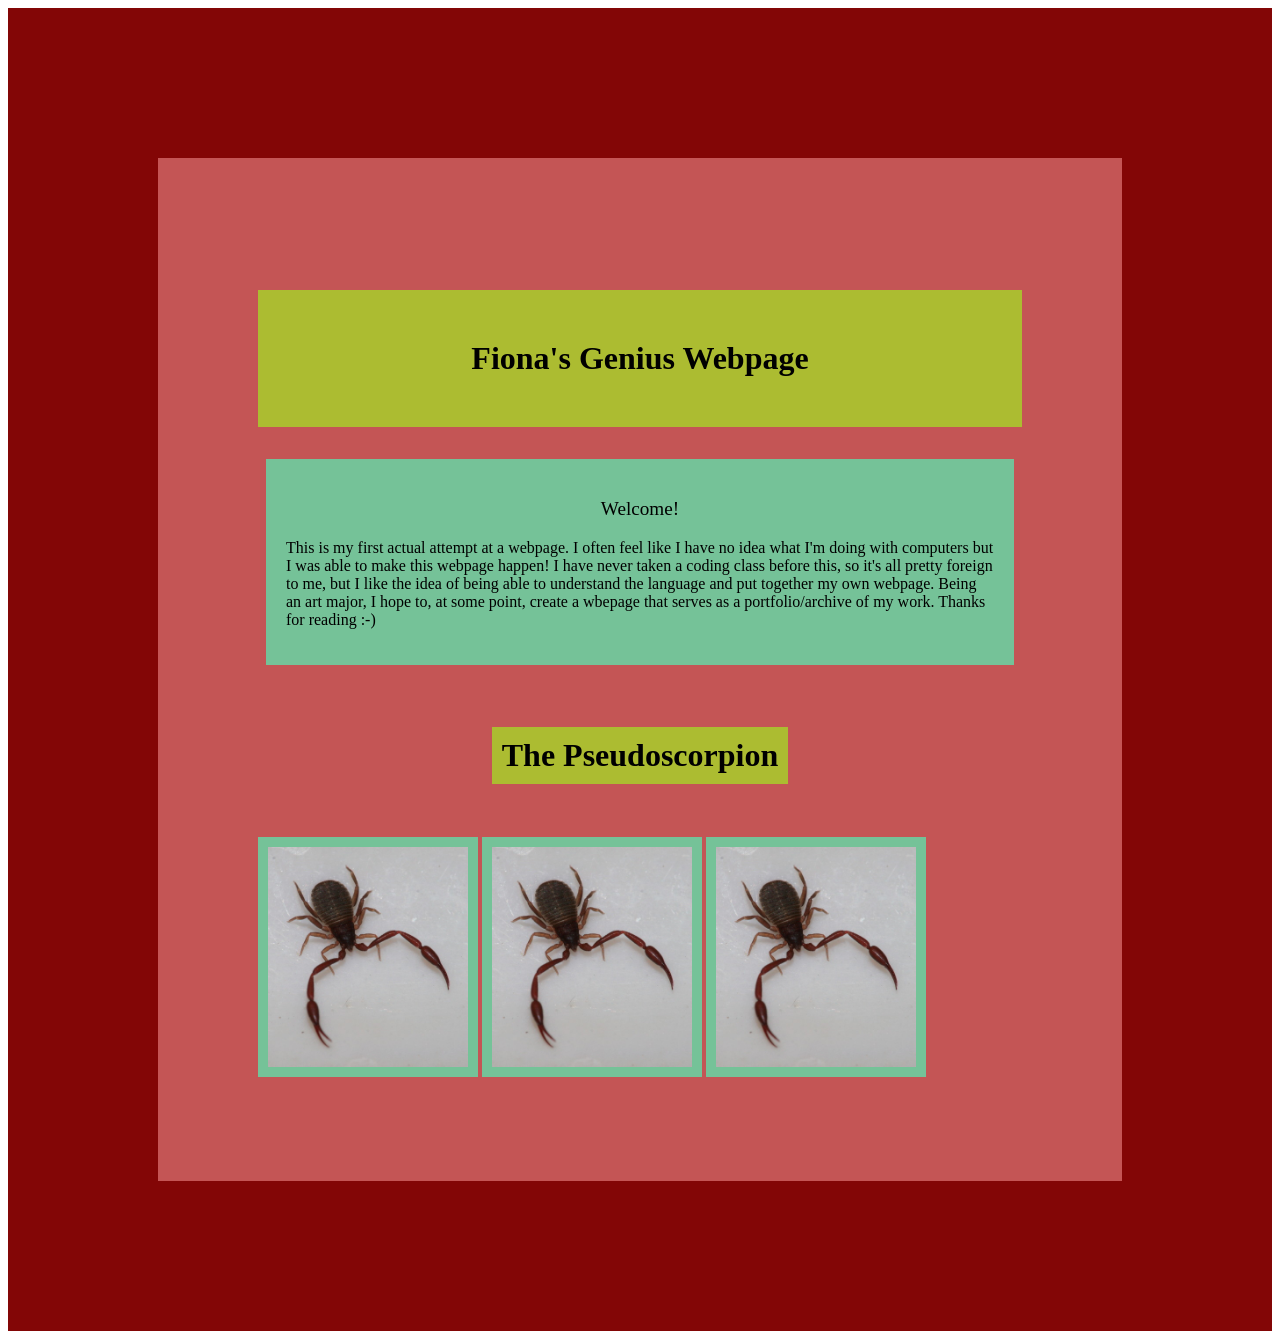
==== exercises/images/webpagestarter.html @ b6d57e8c "lab 2" ====
<div id="full">
<html>
<head>
    <link rel="stylesheet" href="webpagestarter.css">
</head>

<body>
<div id="main">

    <h1> <p class= "window_01"> Fiona's Genius Webpage </h1>
        <div id="maintext">
        <p> <p class= "window_02"> Welcome! </p>
        <p> <p class= "window_03">This is my first actual attempt at a webpage. I often feel like I have no idea what I'm doing with computers but I was able to make this webpage happen! I have never taken a coding class before this, so it's all pretty foreign to me, but I like the idea of being able to understand the language and put together my own webpage. Being an art major, I hope to, at some point, create a wbepage that serves as a portfolio/archive of my work. Thanks for reading :-) </p>
        </div>
        <div class="center">
    <h1> <p class="highlight_01"> The Pseudoscorpion </h2> 
    </div>
        <div id="gallery">
    <img src="funnybug.jpg">
    <img src="funnybug.jpg">
    <img src="funnybug.jpg">
</div>
</body>
</div>
</html>
---- exercises/images/webpagestarter.css ----
.highlight_01 {background-color: #acbc31; padding:10px}
.center{display:flex; justify-content: center; align items:center;}
.window_01 {background-color: #acbc31; padding: 50px; text-align: center;}
#main {background-color: rgb(196, 85, 85); padding: 100px;}
#full {background-color: rgb(131, 6, 6); padding: 150px;}
#gallery img {width: 200px}
img {border:10px solid #75c298; width: 50px;}
#maintext {background-color: #75c298;padding: 20px; margin:8px}
.window_02{text-align: center; font-size: larger;}
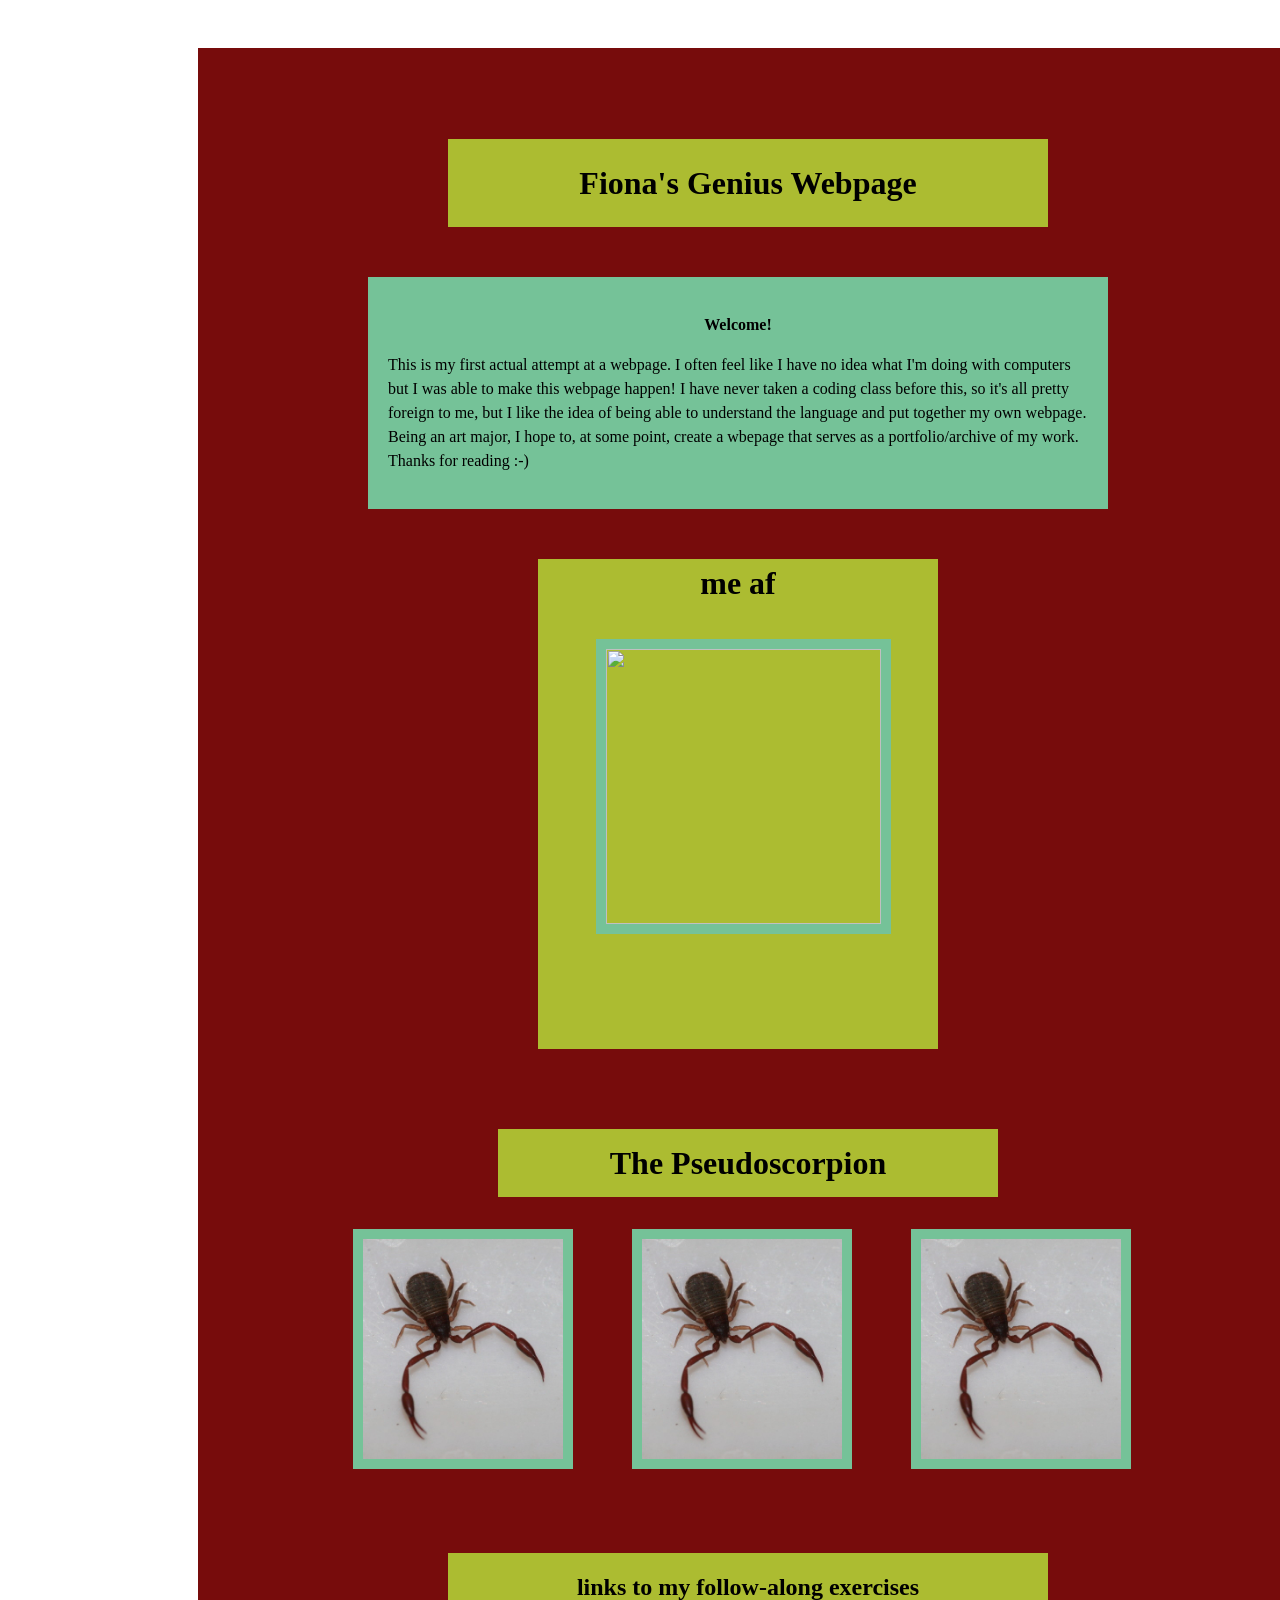
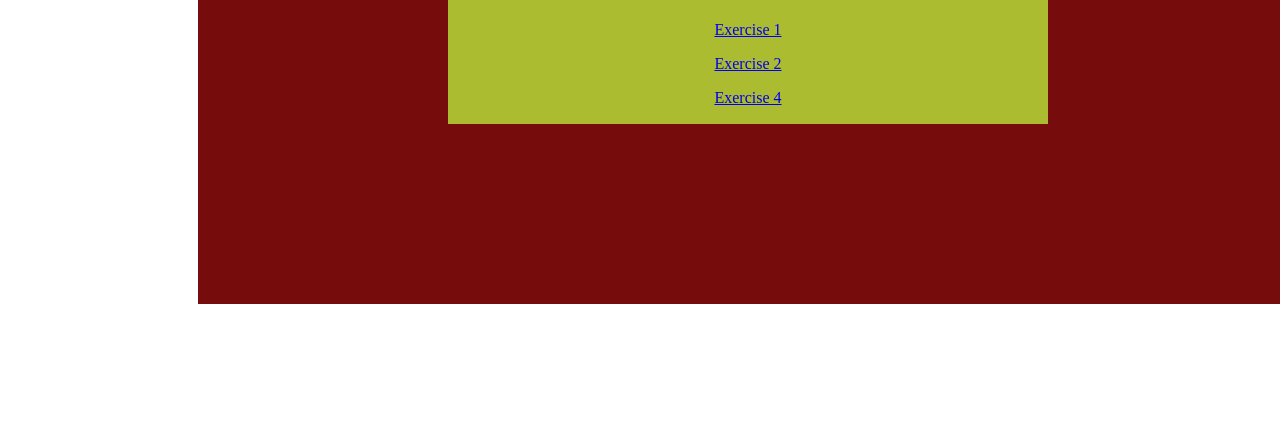
==== commit 62fccf34: "files" ====
--- a/exercises/images/webpagestarter.html
+++ b/exercises/images/webpagestarter.html
@@ -1,25 +1,46 @@
-<div id="full">
+
 <html>
 <head>
     <link rel="stylesheet" href="webpagestarter.css">
 </head>
 
 <body>
-<div id="main">
+<div id="full">
+<div id="page">
 
-    <h1> <p class= "window_01"> Fiona's Genius Webpage </h1>
-        <div id="maintext">
-        <p> <p class= "window_02"> Welcome! </p>
-        <p> <p class= "window_03">This is my first actual attempt at a webpage. I often feel like I have no idea what I'm doing with computers but I was able to make this webpage happen! I have never taken a coding class before this, so it's all pretty foreign to me, but I like the idea of being able to understand the language and put together my own webpage. Being an art major, I hope to, at some point, create a wbepage that serves as a portfolio/archive of my work. Thanks for reading :-) </p>
+    <div class="top-section">
+        <div id="introduction">
+            <div id="main">
+                <h1> <p class= "window_01"> Fiona's Genius Webpage </h1>
+                    <div id="maintext">
+                    <p> <p class= "heading2"> Welcome! </p>
+                    <p> <p class= "p1">This is my first actual attempt at a webpage. I often feel like I have no idea what I'm doing with computers but I was able to make this webpage happen! I have never taken a coding class before this, so it's all pretty foreign to me, but I like the idea of being able to understand the language and put together my own webpage. Being an art major, I hope to, at some point, create a wbepage that serves as a portfolio/archive of my work. Thanks for reading :-) </p>
+                    </div>
+         
+            <div id="profile"> 
+                <h1> <p> me af </p> </h1>
+                <img src="selfie1.jpg">
         </div>
-        <div class="center">
-    <h1> <p class="highlight_01"> The Pseudoscorpion </h2> 
+                    
+                <h1> <p class="highlight_01"> The Pseudoscorpion </h1> 
+            
+                <div class="gallery">
+                    <img src="funnybug.jpg">
+                    <img src="funnybug.jpg">
+                    <img src="funnybug.jpg">
+                </div>
+                
+                <div class="links">
+                    <h2>links to my follow-along exercises </h2>
+                    <div id="list">
+                        <ol><a href="exercises/ex01.html">Exercise 1</a></ol>         
+                        <ol><a href="pancakes.html">Exercise 2</a></ol>
+                        <ol><a href="ex04.html">Exercise 4</a></ol>
+                    </div>
+            </div>
+        
+        
     </div>
-        <div id="gallery">
-    <img src="funnybug.jpg">
-    <img src="funnybug.jpg">
-    <img src="funnybug.jpg">
 </div>
 </body>
-</div>
 </html>
--- a/exercises/images/webpagestarter.css
+++ b/exercises/images/webpagestarter.css
@@ -1,9 +1,47 @@
-.highlight_01 {background-color: #acbc31; padding:10px}
-.center{display:flex; justify-content: center; align items:center;}
-.window_01 {background-color: #acbc31; padding: 50px; text-align: center;}
-#main {background-color: rgb(196, 85, 85); padding: 100px;}
-#full {background-color: rgb(131, 6, 6); padding: 150px;}
-#gallery img {width: 200px}
-img {border:10px solid #75c298; width: 50px;}
-#maintext {background-color: #75c298;padding: 20px; margin:8px}
-.window_02{text-align: center; font-size: larger;}+
+body{
+.top-section {
+    display: flex;
+    gap: 30px;
+    align-items: flex-start;
+    margin: 0 0 25px 0;
+}
+#introduction {
+    flex: 2;
+}
+
+#introduction h2 {
+    margin-botton: 20px;
+}
+
+
+#introduction p {
+    font-size: 100%;
+    line-height: 1.5;
+}
+
+    #full {background-image:url(redsnow.gif) ; padding: 110px;}
+    #main {background-color: rgb(119, 12, 12); padding: 100; margin-top: -70px; width: 900px; margin-left:80px}
+    .window_01 {background-color: #acbc31; padding: 20px; margin-left: 150px; margin-right:150px;margin-top: -30px; margin-bottom: 50px ;text-align: center;}
+    #maintext {background-color: #75c298; width:700px; padding:20px; margin:8px; margin-left:70px ; margin-right: 30px; font-family:Cambria, Cochin, Georgia, Times, 'Times New Roman', serif}
+    .heading2{text-align: center; font-size: larger; font-weight: bold;}
+
+    #profile {background-color: #acbc31; padding-bottom:40px; margin-top:50px; margin-left: 240px; width:400px; height:450px; text-align:center;}
+    #profile img {width: 275px; border:10px solid #75c298; margin-left: 10px;}
+
+    .highlight_01 {background-color: #acbc31; padding:10px; margin-top:80px; margin-left: 200px; margin-right:200px; text-align:center;}
+
+    .gallery img {width: 200px; border:10px solid #75c298; margin-left: 55px;}
+
+    .links {background-color: #acbc31; text-align: center; padding-top: 1px; padding-bottom: 1px; margin: 80px; margin-left: 150px; margin-right: 150px;}
+    #list {margin-left: -40px;}
+
+
+}
+
+#page {
+    max-width: 5000px;
+    margin: 0 auto 0 auto;
+    background: white;
+    padding: 0px;
+}
